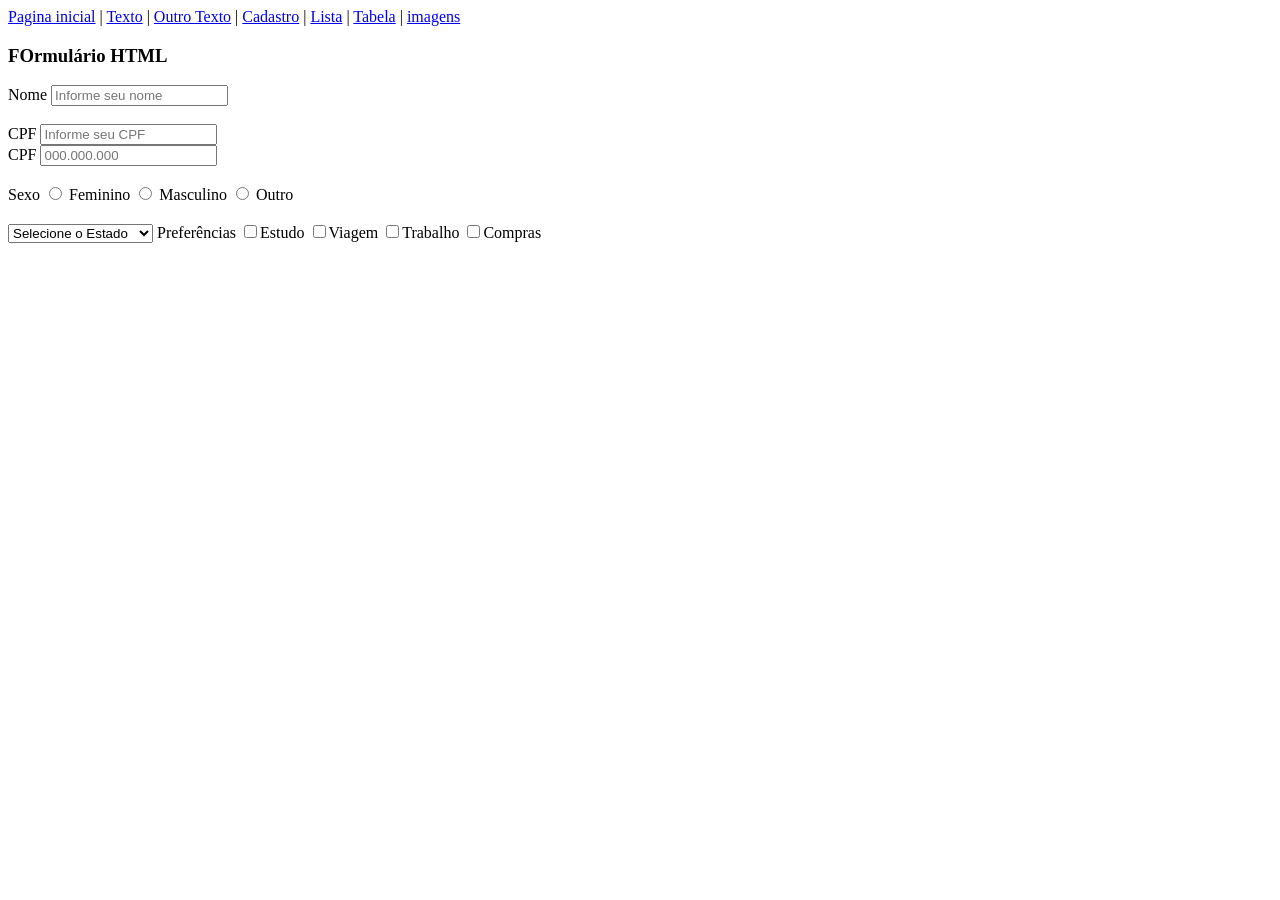
==== paginas/cadastro.html @ f3753cf4 "Add files via upload" ====
<!DOCTYPE html>
<html lang="pt-BR">
<head>
    <meta charset="UTF-8">
    <meta name="viewport" content="width=device-width, initial-scale=1.0">
    <title>Projeto WEB - html/css</title>
</head>
<body>
    <div id="links">
        <a href="../index.html">Pagina inicial</a> | <a href="texto.html">Texto</a> | <a href="/outras_paginas/outro.html">Outro Texto</a> | <a href="cadastro.html">Cadastro</a> | 
        <a href="listas.html">Lista</a> | <a href="tabela.html">Tabela</a> | <a href="imagens.html">imagens</a>    
    </div>

    <div id="div-form">
        <h3>FOrmulário HTML</h3>

        <form name="form-pessoa" id="form-pessoa" method="post">

            <label for="nome">Nome</label>
            <input type="text" name="nome" id="nome" class="input-tx01" maxlength="5" required
            placeholder="Informe seu nome">

            <br><br>

            <label for="cpf">CPF</label>
            <input type="number" name="cpf" id="cpf" class="input-tx01" maxlength="14" required
            placeholder="Informe seu CPF"

            <br><br>

            <label for="cpf">CPF</label>
            <input type="number" name="cpf" id="cpf" class="input-tx01" maxlength="14" required
            pattern="\d(3)\. \d(3)\. \d(3)-\d(2)" placeholder="000.000.000"> 

            <br><br>

            <label for="sexo">Sexo</label>
            <input type="radio" name="sexo" id="sxF" class="input-radio" value="F" required value="F"> Feminino
            <input type="radio" name="sexo" id="sxM" class="input-radio" value="M" required value="M"> Masculino
            <input type="radio" name="sexo" id="sxO" class="input-radio" value="O" required value="O"> Outro

            <br><br>

            <select name="estado" id="estado" class="input-txt02" required>
                <option>Selecione o Estado</option>
                <option value="AL">Alagoas</option>
                <option value="BA">Bahia</option>
                <option value="PE">Pernambuco</option>
                <option value="PB">Paraiba</option>
                <option value="RN">Rio Grande do Norte</option>
                <option value="CE">Ceará</option>
                <option value="PI">Piaui</option>
                <option value="MA">Maranhão</option>
                <option value="SE">Sergipe</option>
            </select>

            <label for="preferencias">Preferências</label>
            <input type="checkbox" name="estudo" class="input= check" id="estudo" value="estudo">Estudo
            <input type="checkbox" name="viagem" class="input= check" id="viagem" value="viagem">Viagem
            <input type="checkbox" name="trabalho" class="input= check" id="trabalho" value="trabalho">Trabalho
            <input type="checkbox" name="compras" class="input= check" id="compras" value="compras">Compras
        </form> 

        </form>
    </div>
</body>
</html>
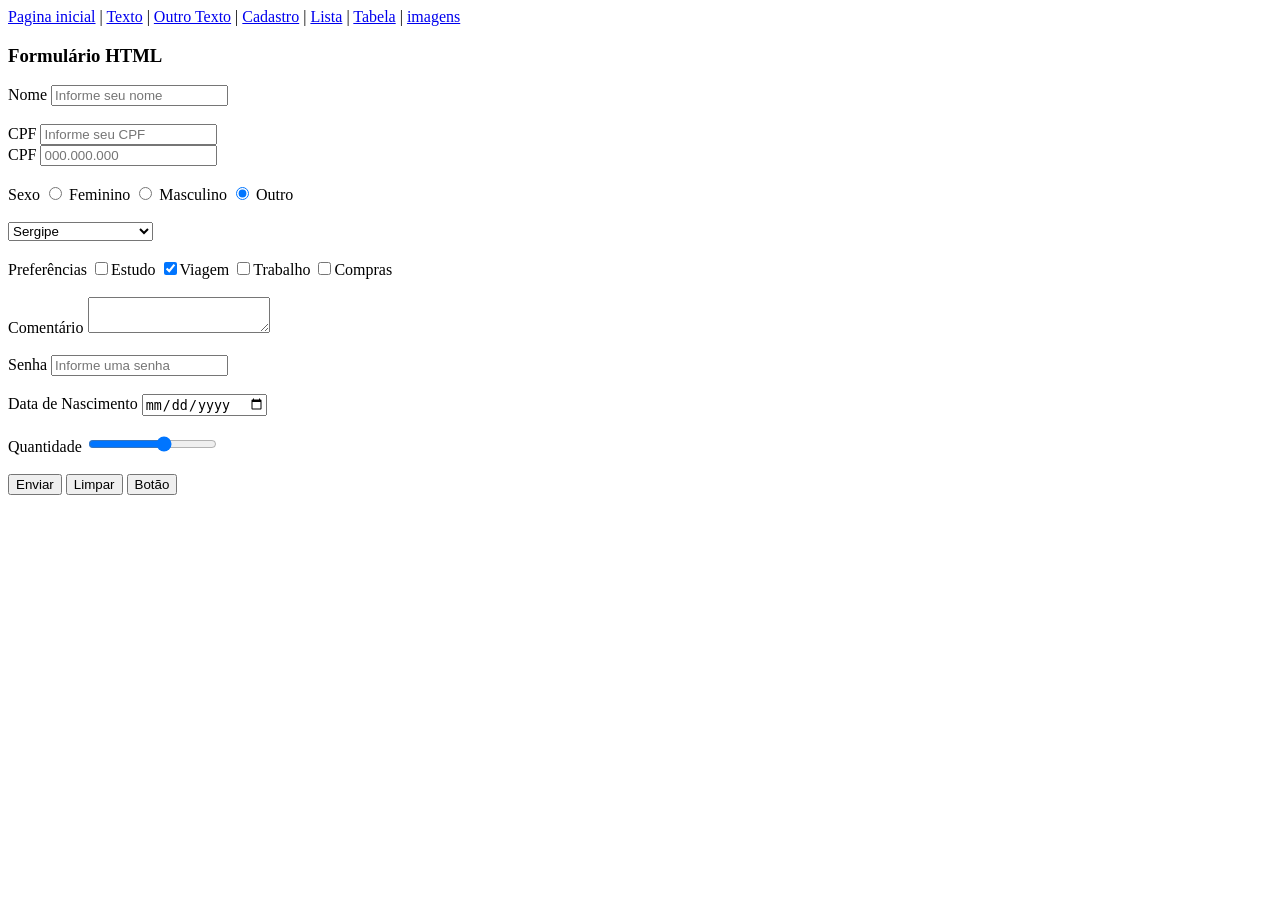
==== commit 3c144fac: "Add files via upload" ====
--- a/paginas/cadastro.html
+++ b/paginas/cadastro.html
@@ -12,7 +12,7 @@
     </div>
 
     <div id="div-form">
-        <h3>FOrmulário HTML</h3>
+        <h3>Formulário HTML</h3>
 
         <form name="form-pessoa" id="form-pessoa" method="post">
 
@@ -37,7 +37,7 @@
             <label for="sexo">Sexo</label>
             <input type="radio" name="sexo" id="sxF" class="input-radio" value="F" required value="F"> Feminino
             <input type="radio" name="sexo" id="sxM" class="input-radio" value="M" required value="M"> Masculino
-            <input type="radio" name="sexo" id="sxO" class="input-radio" value="O" required value="O"> Outro
+            <input type="radio" name="sexo" id="sxO" class="input-radio" value="O" required value="O" checked> Outro
 
             <br><br>
 
@@ -51,14 +51,44 @@
                 <option value="CE">Ceará</option>
                 <option value="PI">Piaui</option>
                 <option value="MA">Maranhão</option>
-                <option value="SE">Sergipe</option>
+                <option value="SE" selected>Sergipe</option>
             </select>
+
+            <br><br>
 
             <label for="preferencias">Preferências</label>
             <input type="checkbox" name="estudo" class="input= check" id="estudo" value="estudo">Estudo
-            <input type="checkbox" name="viagem" class="input= check" id="viagem" value="viagem">Viagem
+            <input type="checkbox" name="viagem" class="input= check" id="viagem" value="viagem" checked>Viagem
             <input type="checkbox" name="trabalho" class="input= check" id="trabalho" value="trabalho">Trabalho
             <input type="checkbox" name="compras" class="input= check" id="compras" value="compras">Compras
+
+            <br><br>
+
+            <label for="comentario">Comentário</label>
+            <textarea name="comentario" id="comentario"></textarea>
+
+            <br><br>
+
+            <label for="senha">Senha</label>
+            <input type="password" name="senha" id="senha" class="input-txt02" required placeholder="Informe uma senha" maxlength="6">
+            
+            <br><br>
+
+            <label for="datanascimento">Data de Nascimento</label>
+            <input type="date" name="datanascimento" id="datanascimento" class="input-txt02" required>
+
+            <br><br>
+
+            <label for="quantidade">Quantidade</label>
+            <input type="range" name="quantidade" id="quantidade" class="input-txt02" min="0" max="10" step="2">
+
+            <br><br>
+
+            <button type="submit" id="btn-enviar" class="btn">Enviar</button>
+            <button type="reset" id="btn-limpar" class="btn">Limpar</button>
+            <button id="btn" class="btn">Botão</button>
+
+ 
         </form> 
 
         </form>
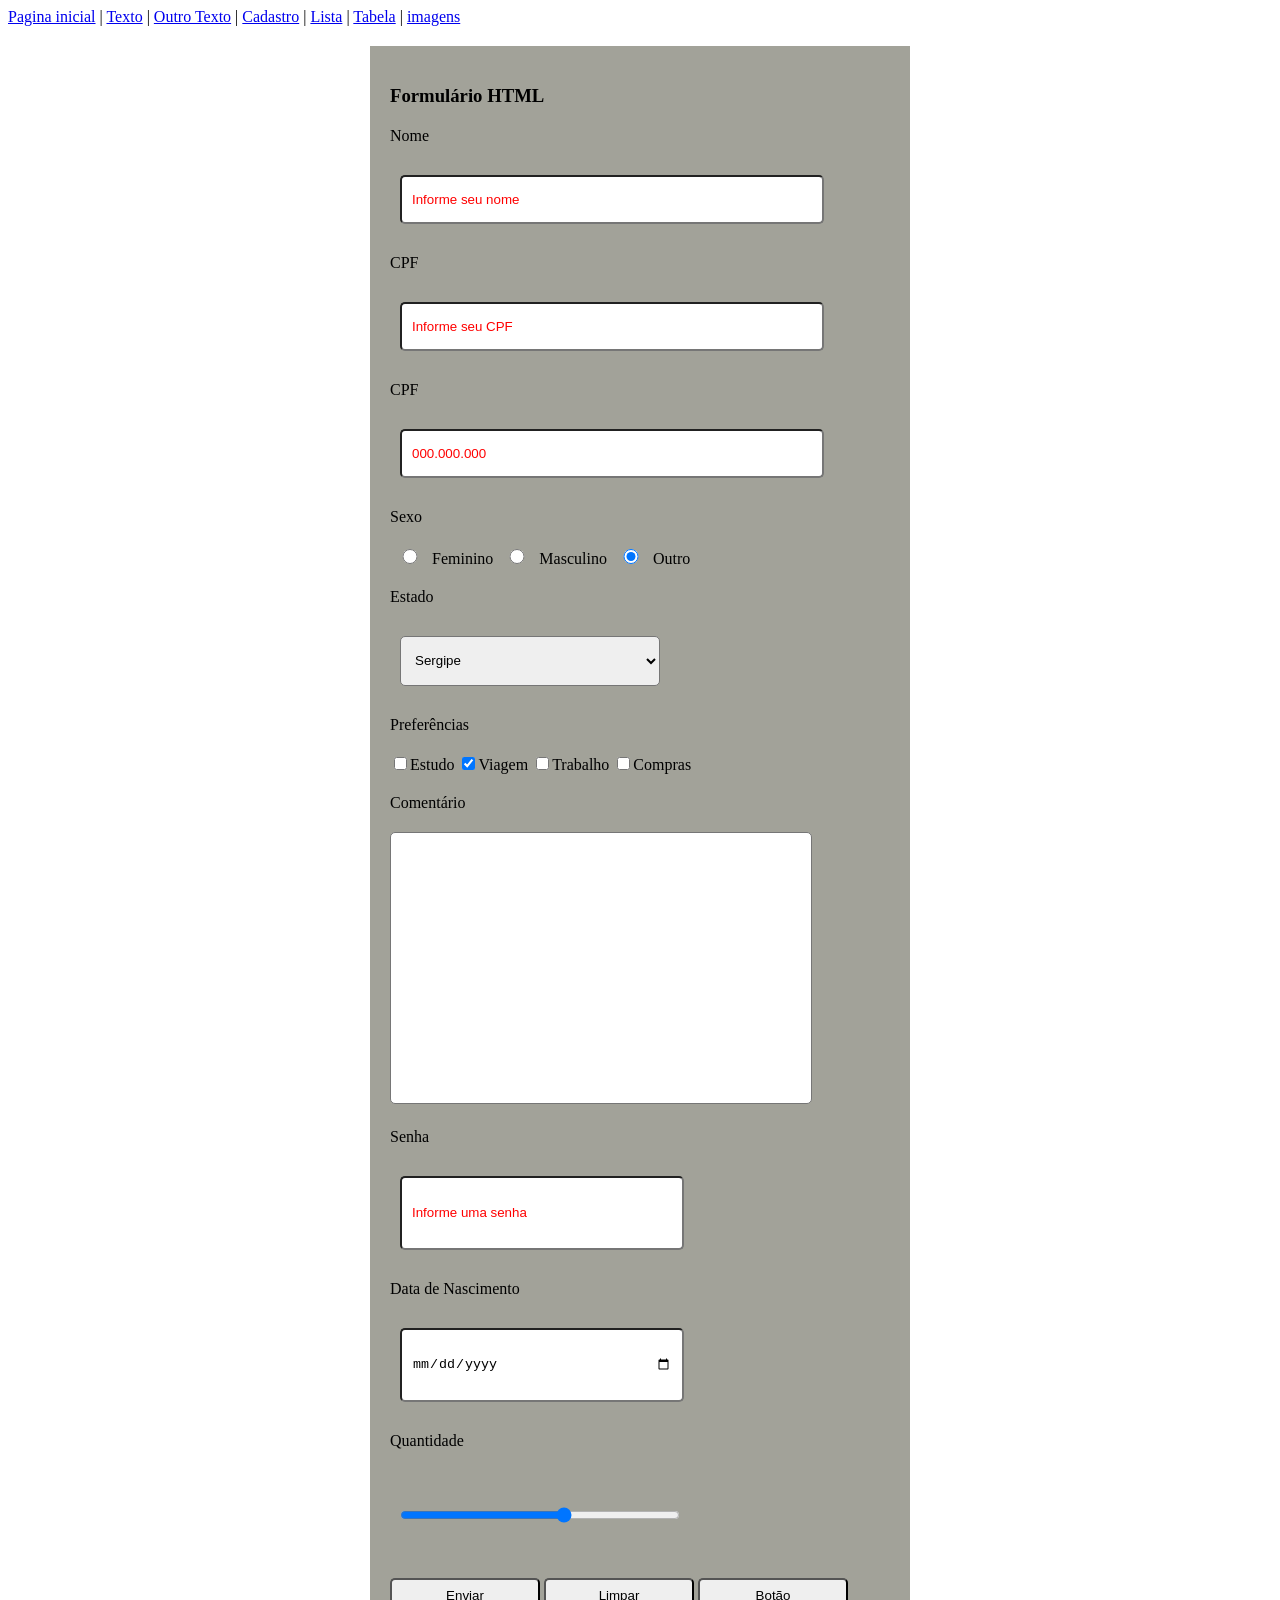
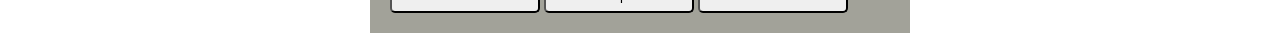
==== commit bf8de117: "Add files via upload" ====
--- a/paginas/cadastro.html
+++ b/paginas/cadastro.html
@@ -4,6 +4,7 @@
     <meta charset="UTF-8">
     <meta name="viewport" content="width=device-width, initial-scale=1.0">
     <title>Projeto WEB - html/css</title>
+    <link rel="stylesheet" href="../css/styles_formulario.css">
 </head>
 <body>
     <div id="links">
@@ -15,32 +16,28 @@
         <h3>Formulário HTML</h3>
 
         <form name="form-pessoa" id="form-pessoa" method="post">
-
+            
             <label for="nome">Nome</label>
-            <input type="text" name="nome" id="nome" class="input-tx01" maxlength="5" required
+            <input type="text" name="nome" id="nome" class="input-txt01" maxlength="5" required
             placeholder="Informe seu nome">
 
-            <br><br>
 
             <label for="cpf">CPF</label>
-            <input type="number" name="cpf" id="cpf" class="input-tx01" maxlength="14" required
-            placeholder="Informe seu CPF"
+            <input type="number" name="cpf" id="cpf" class="input-txt01" maxlength="14" required
+            placeholder="Informe seu CPF">
 
-            <br><br>
 
             <label for="cpf">CPF</label>
-            <input type="number" name="cpf" id="cpf" class="input-tx01" maxlength="14" required
-            pattern="\d(3)\. \d(3)\. \d(3)-\d(2)" placeholder="000.000.000"> 
+            <input type="number" name="cpf" id="cpf" class="input-txt01" maxlength="14" required
+            pattern="\d{3}\.\d{3}\.\d{3}-\d{2}" placeholder="000.000.000"> 
 
-            <br><br>
 
             <label for="sexo">Sexo</label>
             <input type="radio" name="sexo" id="sxF" class="input-radio" value="F" required value="F"> Feminino
             <input type="radio" name="sexo" id="sxM" class="input-radio" value="M" required value="M"> Masculino
             <input type="radio" name="sexo" id="sxO" class="input-radio" value="O" required value="O" checked> Outro
 
-            <br><br>
-
+            <label for="estado">Estado</label>
             <select name="estado" id="estado" class="input-txt02" required>
                 <option>Selecione o Estado</option>
                 <option value="AL">Alagoas</option>
@@ -54,7 +51,6 @@
                 <option value="SE" selected>Sergipe</option>
             </select>
 
-            <br><br>
 
             <label for="preferencias">Preferências</label>
             <input type="checkbox" name="estudo" class="input= check" id="estudo" value="estudo">Estudo
@@ -62,28 +58,26 @@
             <input type="checkbox" name="trabalho" class="input= check" id="trabalho" value="trabalho">Trabalho
             <input type="checkbox" name="compras" class="input= check" id="compras" value="compras">Compras
 
-            <br><br>
 
             <label for="comentario">Comentário</label>
             <textarea name="comentario" id="comentario"></textarea>
 
-            <br><br>
 
             <label for="senha">Senha</label>
             <input type="password" name="senha" id="senha" class="input-txt02" required placeholder="Informe uma senha" maxlength="6">
             
-            <br><br>
 
             <label for="datanascimento">Data de Nascimento</label>
             <input type="date" name="datanascimento" id="datanascimento" class="input-txt02" required>
 
-            <br><br>
 
             <label for="quantidade">Quantidade</label>
             <input type="range" name="quantidade" id="quantidade" class="input-txt02" min="0" max="10" step="2">
 
             <br><br>
 
+
+            
             <button type="submit" id="btn-enviar" class="btn">Enviar</button>
             <button type="reset" id="btn-limpar" class="btn">Limpar</button>
             <button id="btn" class="btn">Botão</button>
--- a/css/styles_formulario.css
+++ b/css/styles_formulario.css
@@ -0,0 +1,59 @@
+label{
+    display: block;
+    margin: 20px 0px;
+}
+
+.input-txt01, .input-txt02{
+    height: 25px;
+    border-radius: 5px;
+    padding: 10px;
+    margin: 10px
+}
+
+select{
+    height: 0px;
+}
+
+.input-txt01,textarea{
+    width: 400px;
+}
+
+.input-txt02, selecct{
+    width: 260px;
+    height: 50px;
+}
+
+textarea{
+    height: 250px;
+    resize: none;
+    padding: 10px;
+    border-radius: 5px;
+}
+input::placeholder{
+    color: red;
+    font-size: 1.;
+}
+
+input[type="radio"], input[type="chekbox"]{
+    width: 30px;
+    height: 15px;
+    cursor: pointer;
+}
+
+#div-form{
+    width: 500px;
+    min-height: 600px;
+    margin: 20px auto;
+    background-color: rgba(151, 151, 141, 0.89);
+    padding: 20px;
+    font-size: 1.4;
+}
+#div-btns{
+    background-color: red;
+}
+button{
+    width: 150px;
+    height: 35px;
+    cursor: pointer;
+    border-radius: 5px;
+}
